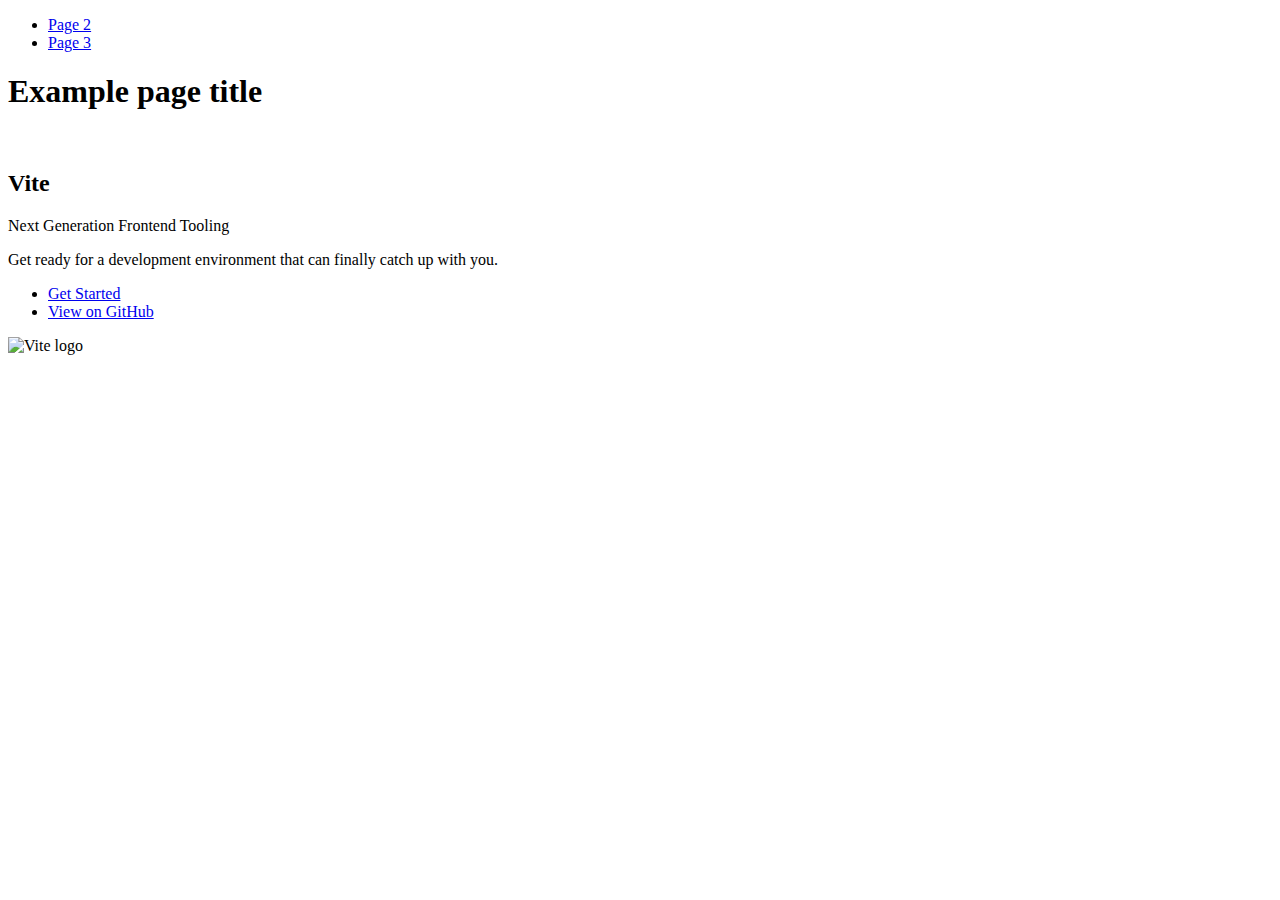
==== index.html @ 53642a8d "Deploying to gh-pages from @ ElenaGasanova/goit-js-hw-10@898579384a265f0100e39c687a83fd149afe683e 🚀" ====
<!DOCTYPE html>
<html lang="en">
  <head>
    <meta charset="UTF-8" />
    <link rel="icon" type="image/svg+xml" href="/goit-js-hw-10/favicon.svg" />
    <meta name="viewport" content="width=device-width, initial-scale=1.0" />
    <title>Vanilla App Template</title>
    
    <script type="module" crossorigin src="/goit-js-hw-10/commonHelpers.js"></script>
    <link rel="stylesheet" href="/goit-js-hw-10/assets/index-10c40100.css">
  </head>
  <body>
    <header class="header">
  <nav class="nav">
    <ul class="nav-list">
      <li class="nav-item">
        <a href="./page-2.html" class="nav-link">Page 2</a>
      </li>

      <li class="nav-item">
        <a href="./page-3.html" class="nav-link">Page 3</a>
      </li>
    </ul>
  </nav>
</header>


    <section>
      <h1>Example page title</h1>
      <!-- Path to images as from index.html file -->
      <img src="/goit-js-hw-10/assets/javascript-8dac5379.svg" alt="" />
    </section>

    <!-- Loads the specified .html file -->
    <section class="vite-promo">
  <div class="container">
    <div class="wrapper">
      <h2 class="title">
        <span class="gradient">Vite</span>
      </h2>
      <p class="text">Next Generation Frontend Tooling</p>
      <p class="tagline">
        Get ready for a development environment that can finally catch up with
        you.
      </p>

      <ul class="actions">
        <li class="action">
          <a
            class="link"
            href="https://vitejs.dev/guide/"
            target="_blank"
            rel="noopener noreferrer"
            >Get Started</a
          >
        </li>
        <li class="action">
          <a
            class="link"
            href="https://github.com/vitejs/vite"
            target="_blank"
            rel="noopener noreferrer"
            >View on GitHub</a
          >
        </li>
      </ul>
    </div>

    <div class="thumb">
      <!-- Path to images as from index.html file -->
      <img
        class="pic"
        src="/goit-js-hw-10/assets/vite-logo-51249ca9.png"
        alt="Vite logo"
        width="640"
        height="640"
      />
    </div>
  </div>
</section>


    
  </body>
</html>
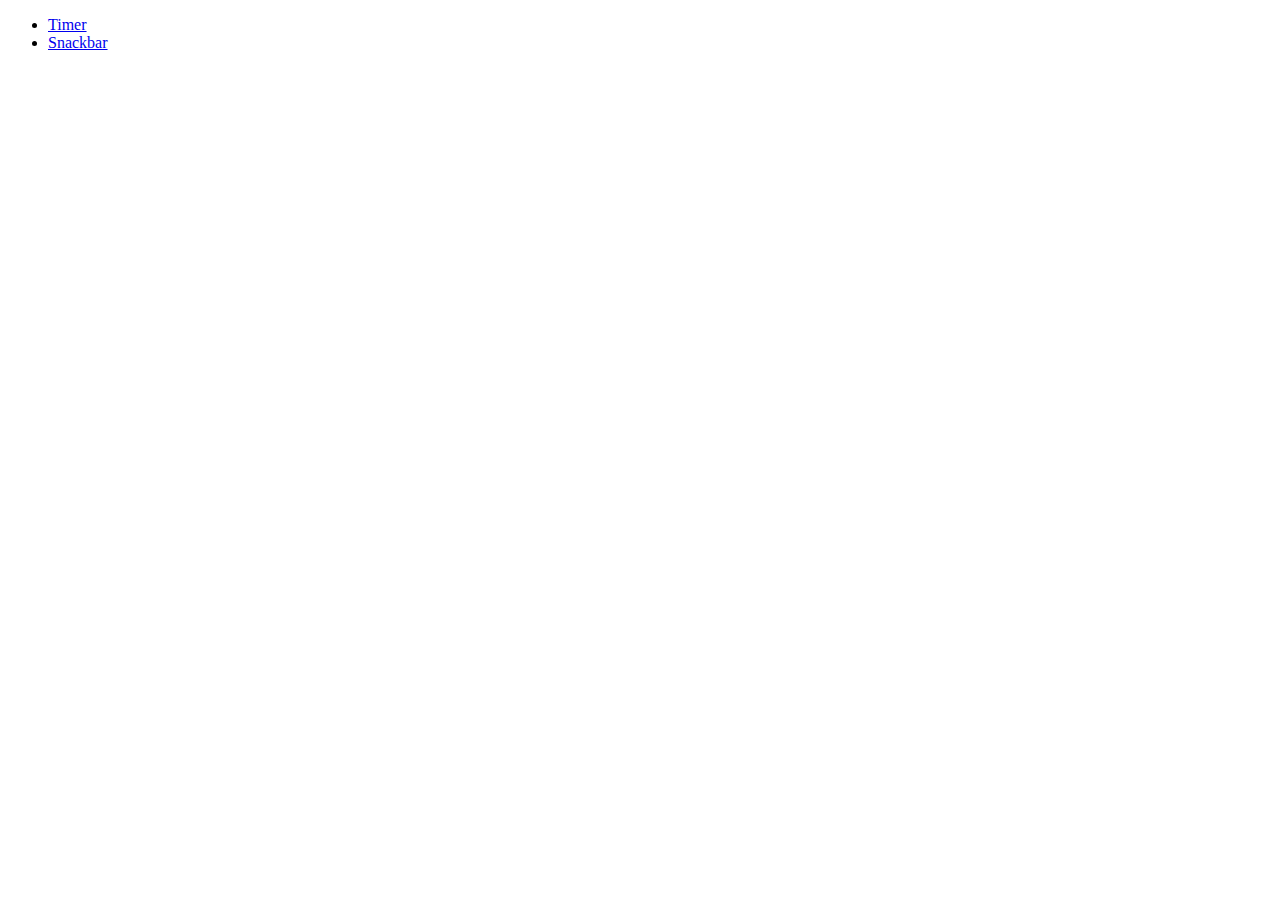
==== commit 35c99adc: "Deploying to gh-pages from @ ElenaGasanova/goit-js-hw-10@4f3527419540a29ed2cf0a3052178617ae575fa7 🚀" ====
--- a/index.html
+++ b/index.html
@@ -6,80 +6,16 @@
     <meta name="viewport" content="width=device-width, initial-scale=1.0" />
     <title>Vanilla App Template</title>
     
-    <script type="module" crossorigin src="/goit-js-hw-10/commonHelpers.js"></script>
-    <link rel="stylesheet" href="/goit-js-hw-10/assets/index-10c40100.css">
+    <link rel="stylesheet" href="/goit-js-hw-10/assets/index-c9db6b34.css">
   </head>
   <body>
-    <header class="header">
-  <nav class="nav">
-    <ul class="nav-list">
-      <li class="nav-item">
-        <a href="./page-2.html" class="nav-link">Page 2</a>
-      </li>
-
-      <li class="nav-item">
-        <a href="./page-3.html" class="nav-link">Page 3</a>
-      </li>
-    </ul>
-  </nav>
-</header>
-
-
-    <section>
-      <h1>Example page title</h1>
-      <!-- Path to images as from index.html file -->
-      <img src="/goit-js-hw-10/assets/javascript-8dac5379.svg" alt="" />
-    </section>
-
-    <!-- Loads the specified .html file -->
-    <section class="vite-promo">
-  <div class="container">
-    <div class="wrapper">
-      <h2 class="title">
-        <span class="gradient">Vite</span>
-      </h2>
-      <p class="text">Next Generation Frontend Tooling</p>
-      <p class="tagline">
-        Get ready for a development environment that can finally catch up with
-        you.
-      </p>
-
-      <ul class="actions">
-        <li class="action">
-          <a
-            class="link"
-            href="https://vitejs.dev/guide/"
-            target="_blank"
-            rel="noopener noreferrer"
-            >Get Started</a
-          >
-        </li>
-        <li class="action">
-          <a
-            class="link"
-            href="https://github.com/vitejs/vite"
-            target="_blank"
-            rel="noopener noreferrer"
-            >View on GitHub</a
-          >
-        </li>
-      </ul>
-    </div>
-
-    <div class="thumb">
-      <!-- Path to images as from index.html file -->
-      <img
-        class="pic"
-        src="/goit-js-hw-10/assets/vite-logo-51249ca9.png"
-        alt="Vite logo"
-        width="640"
-        height="640"
-      />
-    </div>
-  </div>
-</section>
-
-
-    
+    <header>
+      <nav>
+        <ul>
+          <li><a href="./1-timer.html">Timer</a></li>
+          <li><a href="./2-snackbar.html">Snackbar</a></li>
+        </ul>
+      </nav>
+    </header>
   </body>
 </html>
